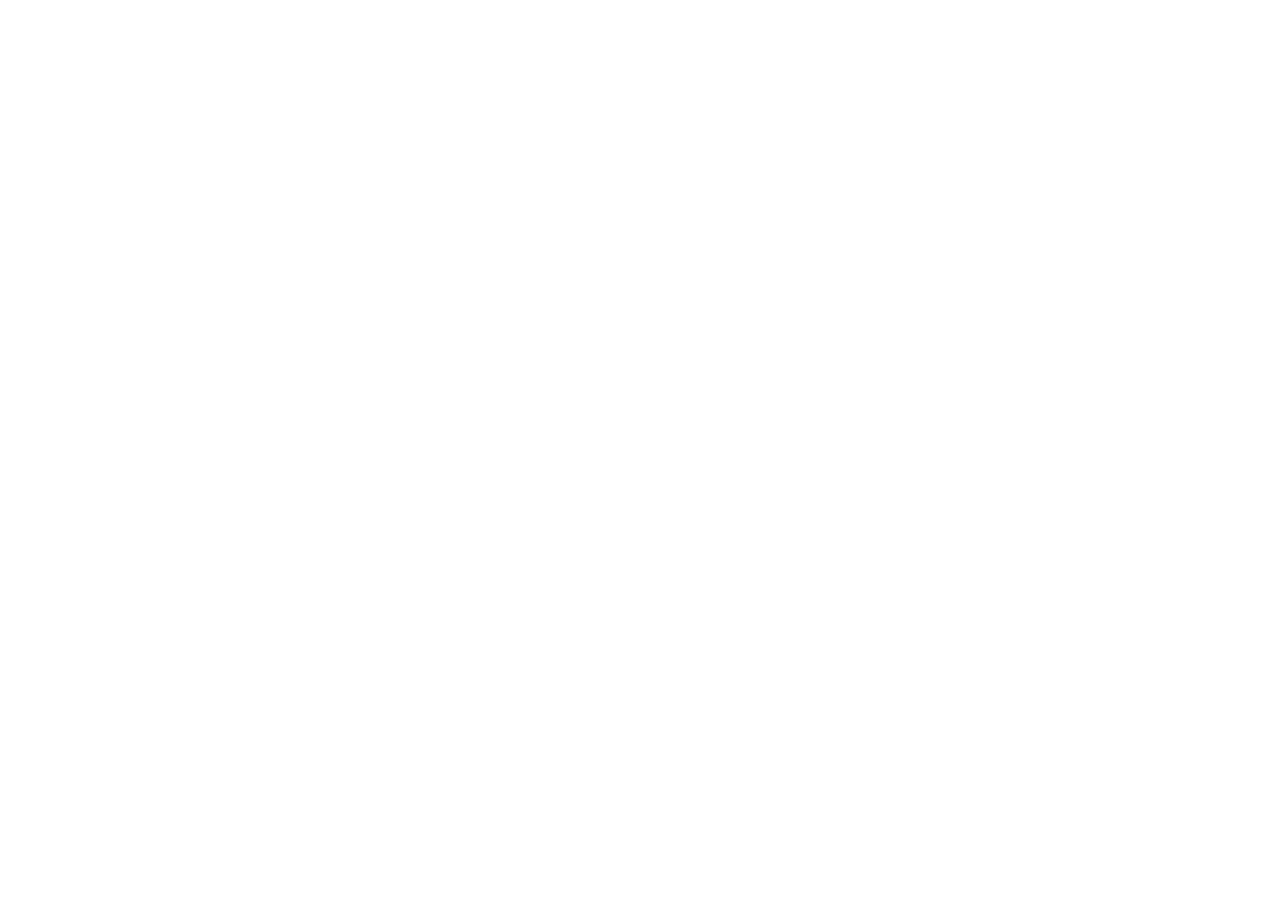
==== Milestone-04/index.html @ 3ad8f667 "add the file" ====
<!DOCTYPE html>
<html lang="en">
<head>
    <meta charset="UTF-8">
    <meta name="viewport" content="width=device-width, initial-scale=1.0">
    <title>Document</title>
</head>
<body>
    
</body>
</html>
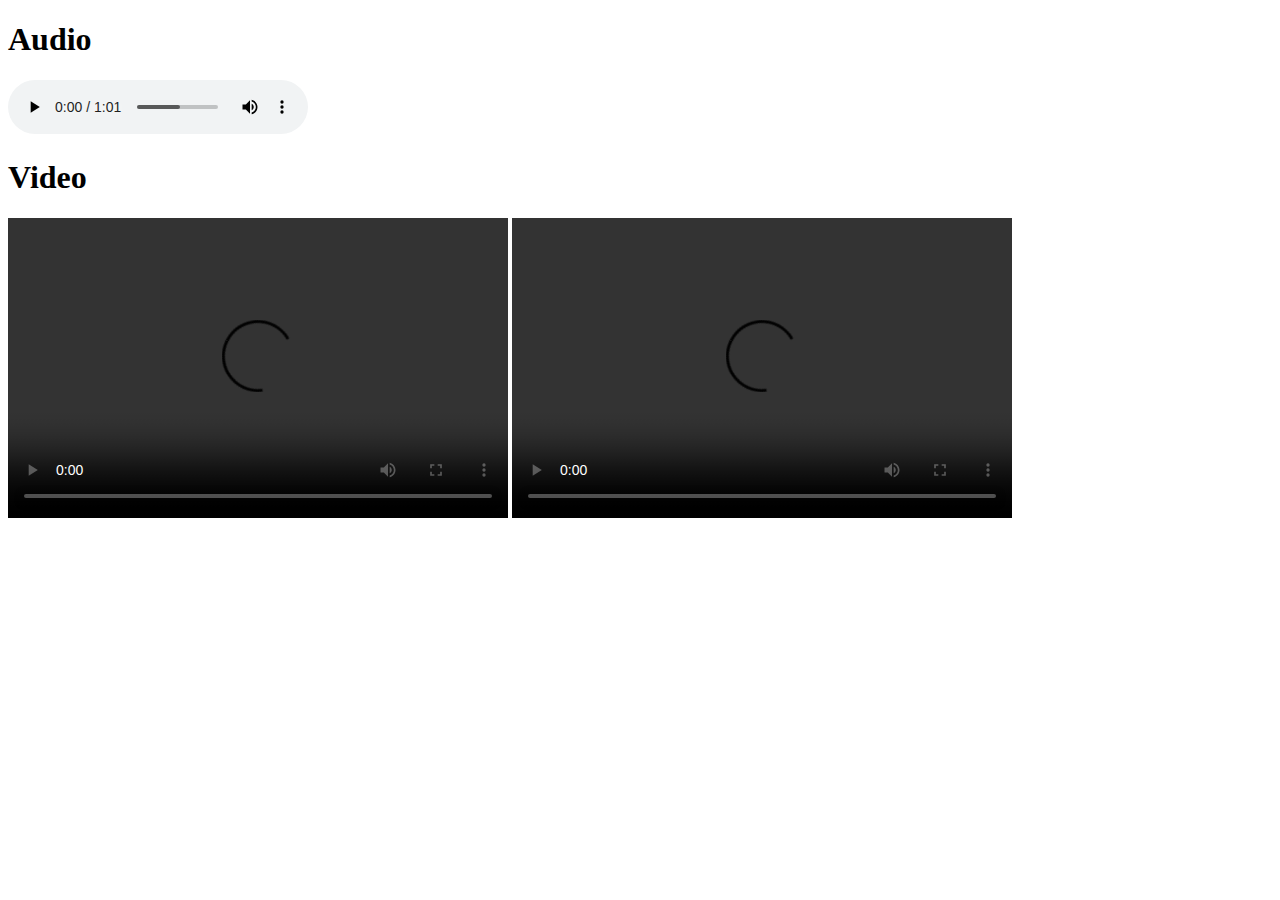
==== commit 71149250: "audio and vidio" ====
--- a/Milestone-04/index.html
+++ b/Milestone-04/index.html
@@ -3,9 +3,16 @@
 <head>
     <meta charset="UTF-8">
     <meta name="viewport" content="width=device-width, initial-scale=1.0">
-    <title>Document</title>
+    <title>Audio and Video</title>
 </head>
 <body>
-    
+    <h1>Audio</h1>
+    <audio controls src="assets/media/audo.mp3">Audio Song</audio>
+    <h1>Video</h1>
+    <video  width="500" height="300" controls src="assets/media/Videi.mp4">Video Song</video>
+    <video width="500" height="300" controls  src="assets/media/Videi2.mp4">Video</video>
+   
+        <iframe width="500" height="300" src="https://www.youtube.com/embed/CQZxeoQeo5c?si=64_MGxdW2zW8qJmR" title="YouTube video player" frameborder="0" allow="accelerometer; autoplay; clipboard-write; encrypted-media; gyroscope; picture-in-picture; web-share" referrerpolicy="strict-origin-when-cross-origin" allowfullscreen></iframe>
+     
 </body>
 </html>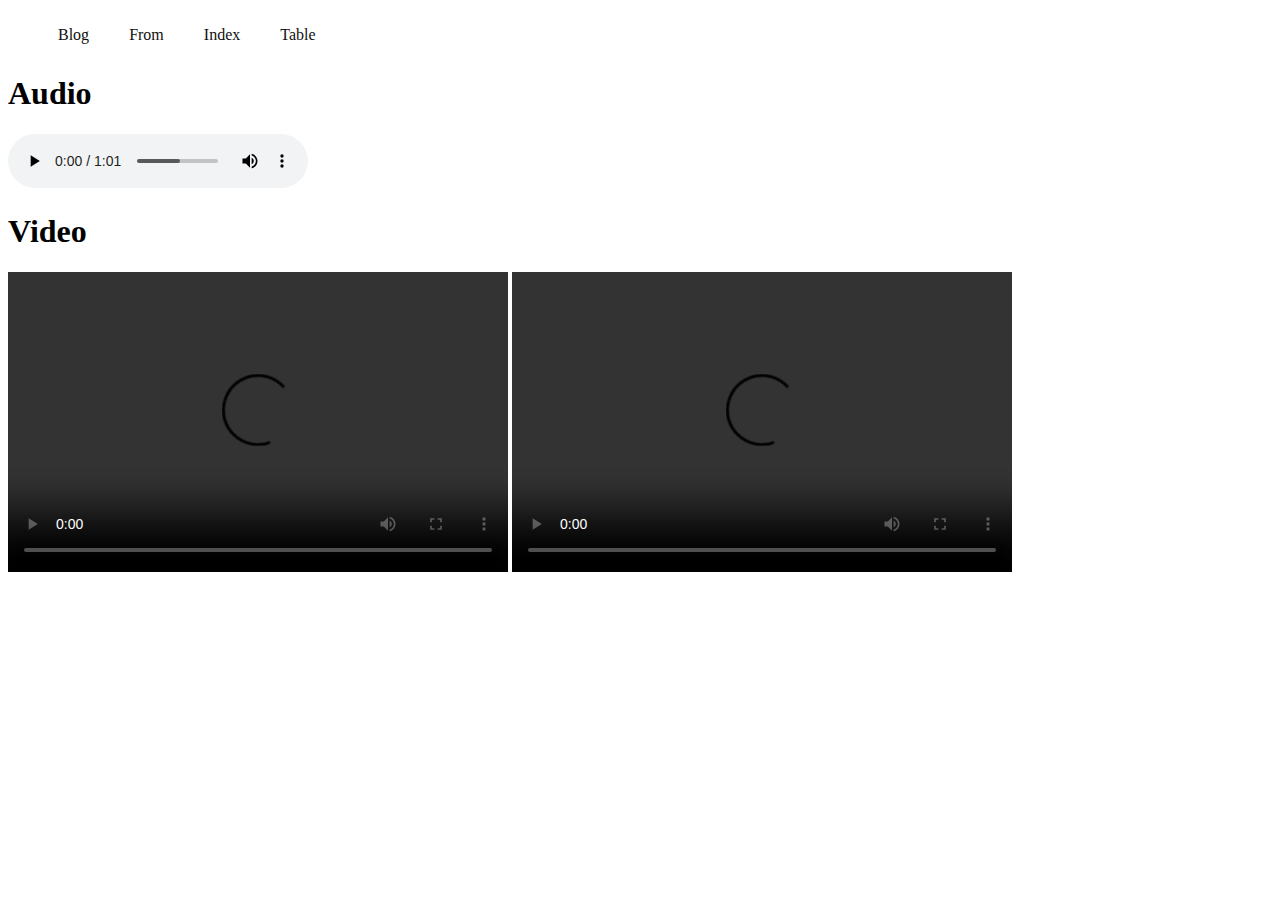
==== commit 1e319b72: "nav style" ====
--- a/Milestone-04/index.html
+++ b/Milestone-04/index.html
@@ -3,9 +3,20 @@
 <head>
     <meta charset="UTF-8">
     <meta name="viewport" content="width=device-width, initial-scale=1.0">
+    <link rel="stylesheet" href="style/nav.css">
     <title>Audio and Video</title>
 </head>
 <body>
+    <header>
+        <nav>
+            <ul>
+                <li><a href="blog.html">Blog</a></li>
+                <li><a href="from.html">From</a></li>
+                <li><a href="index.html">Index</a></li>
+                <li><a href="table.html">Table</a></li>
+            </ul>
+        </nav>
+    </header>
     <h1>Audio</h1>
     <audio controls src="assets/media/audo.mp3">Audio Song</audio>
     <h1>Video</h1>
--- a/Milestone-04/style/nav.css
+++ b/Milestone-04/style/nav.css
@@ -0,0 +1,38 @@
+ 
+nav > ul{
+    display: flex;
+     
+
+}
+nav li{
+    list-style: none;
+    margin-right: 10px;
+    padding:5px;
+}
+nav  li{
+    list-style: none;
+    margin-right: 20px;
+    padding:10px;
+}
+nav li:hover{
+    background-color: aqua;
+    border-radius: 10px;
+}
+nav li a{
+    text-decoration: none;
+    color: rgb(16, 16, 16);
+    text-align: center;
+}
+/* nested menu styles */
+
+
+ nav li .dove{
+    display:none;
+    position: absolute;
+    background-color: green;
+    padding-left:10px;
+ }
+ nav li:hover .dove{
+    display:block;
+
+ }
